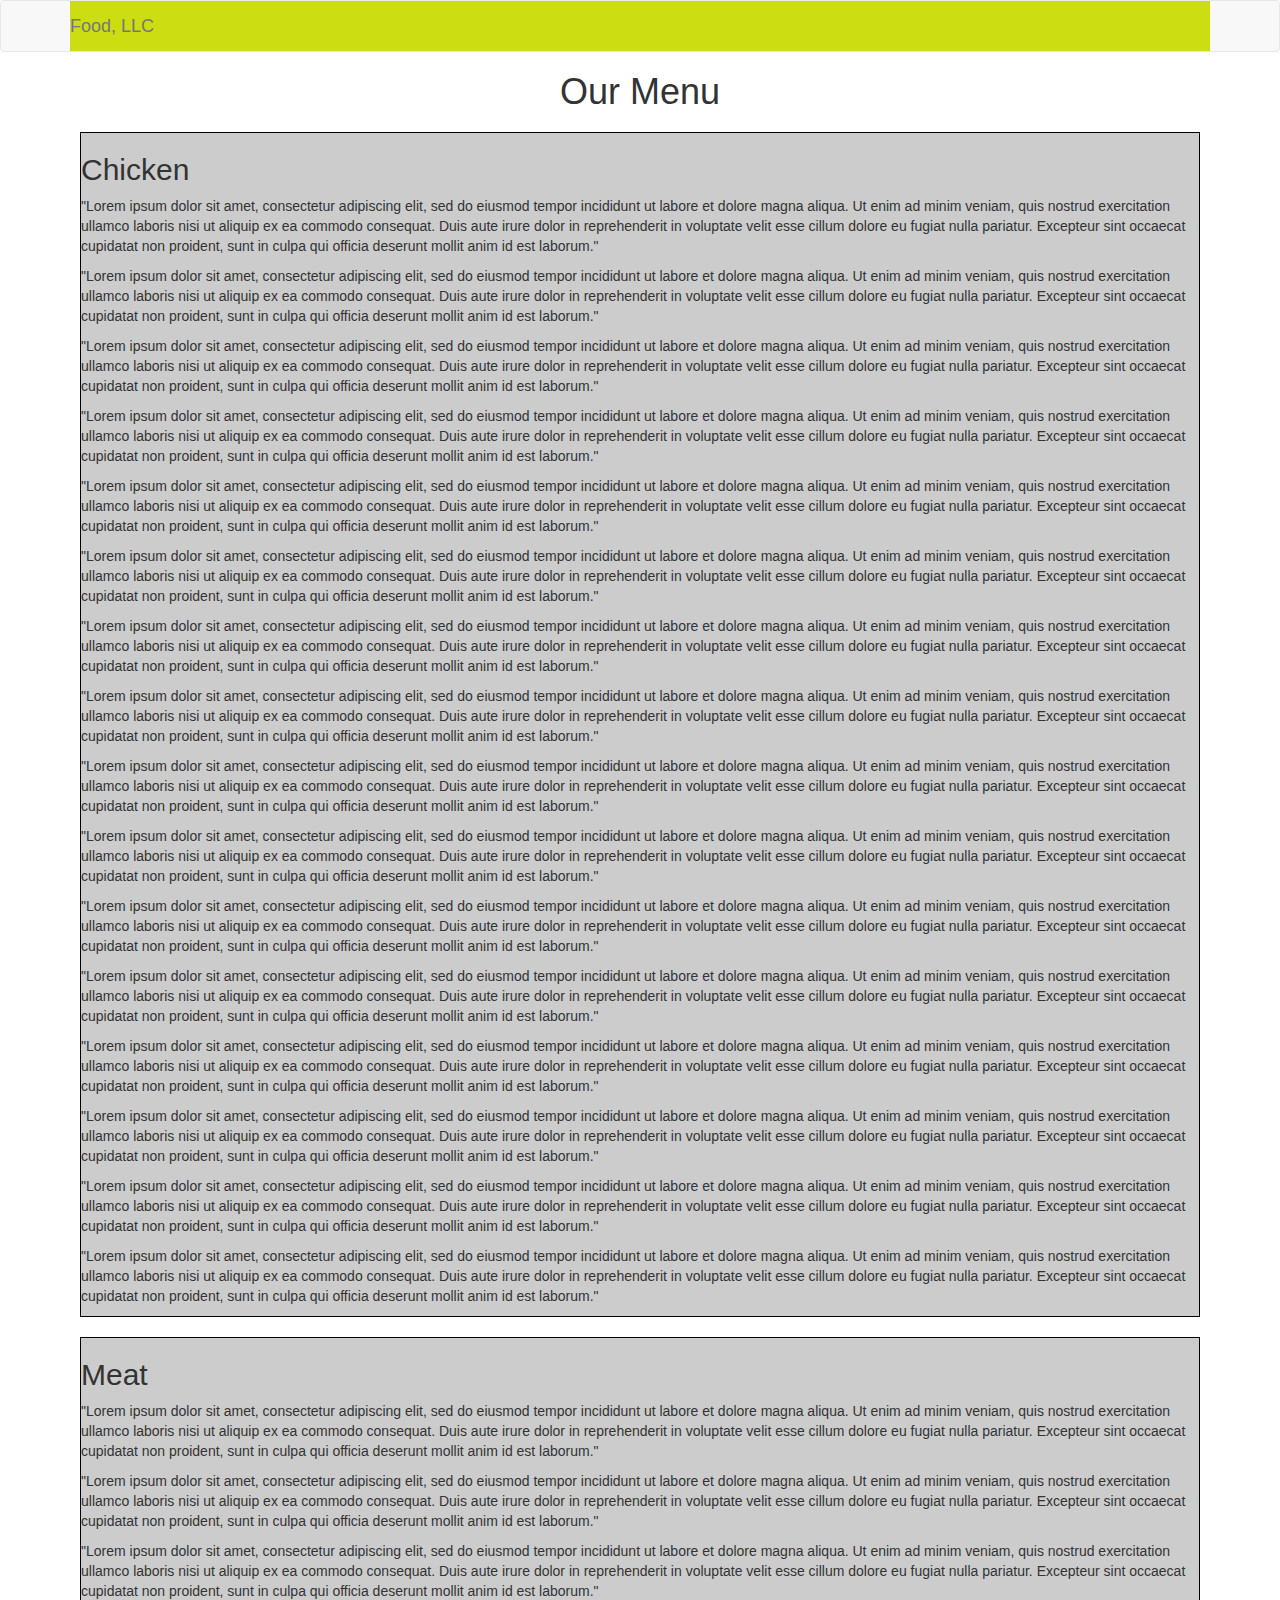
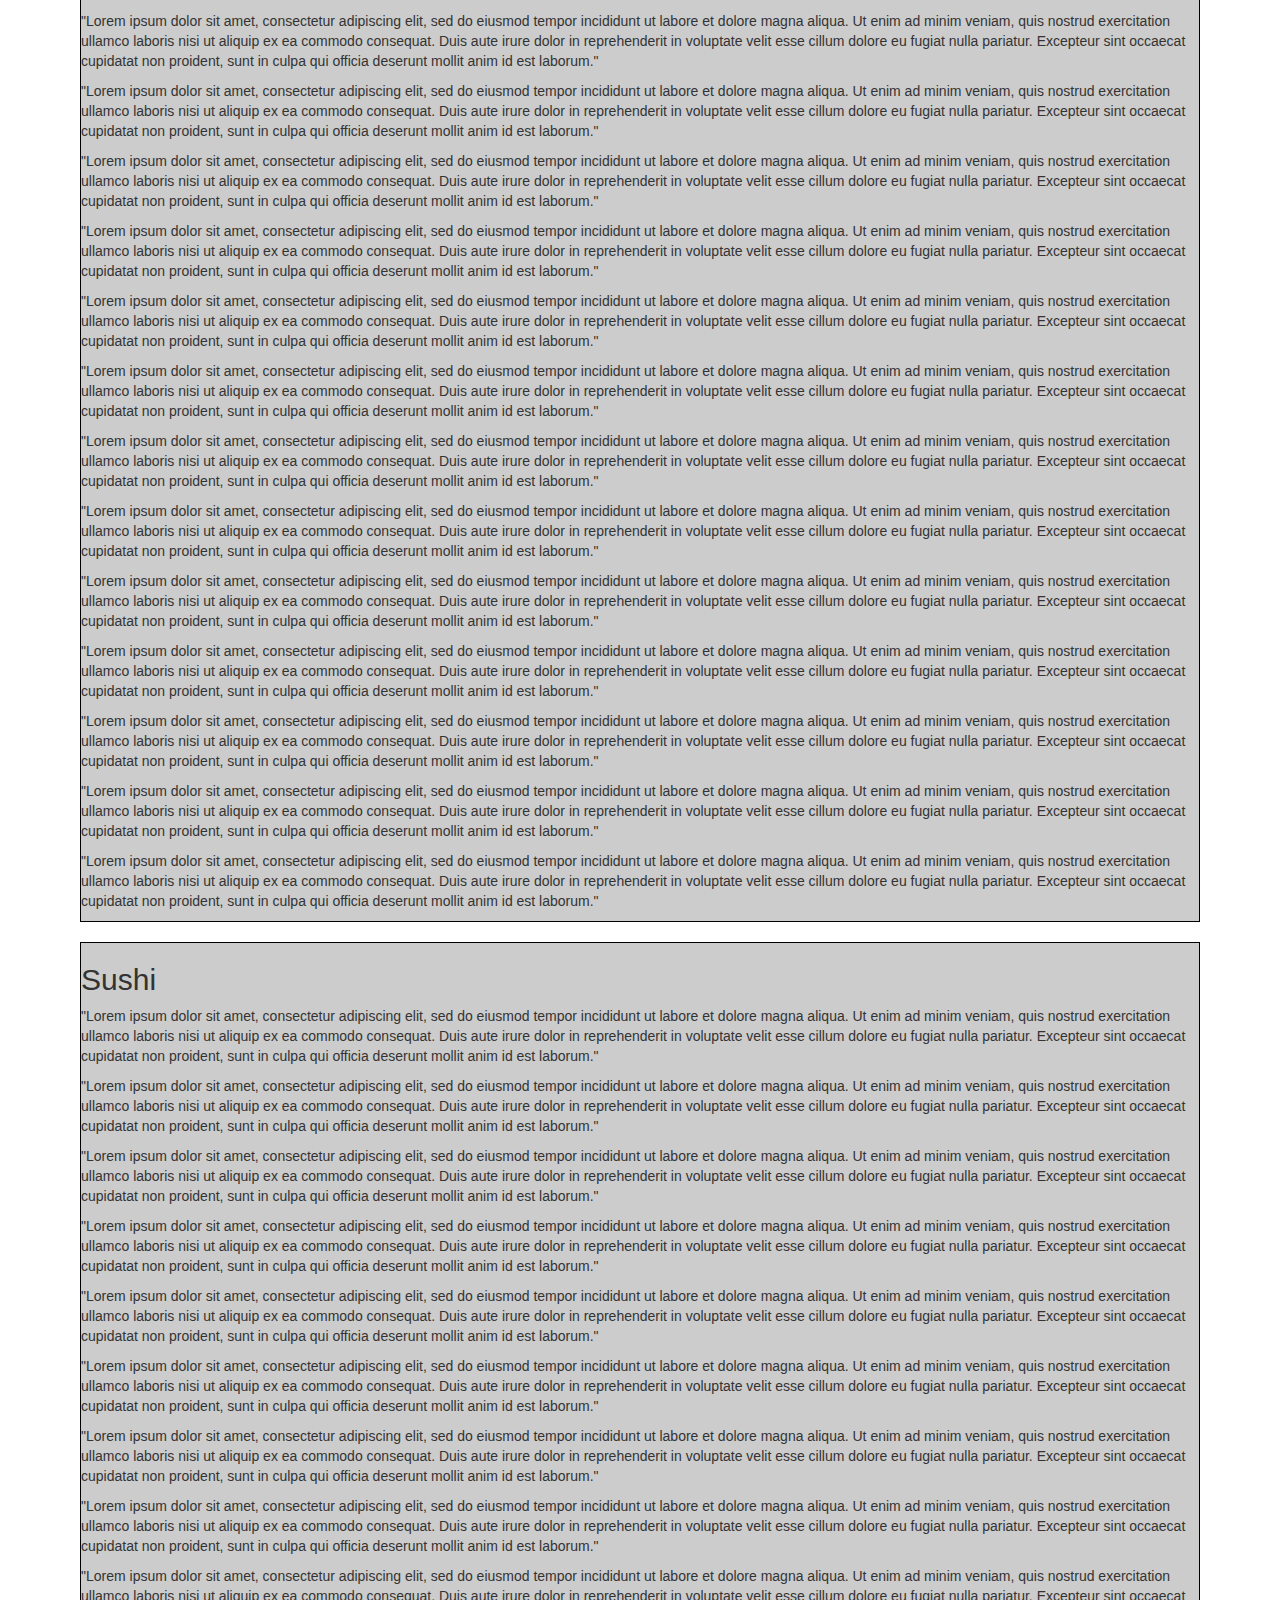
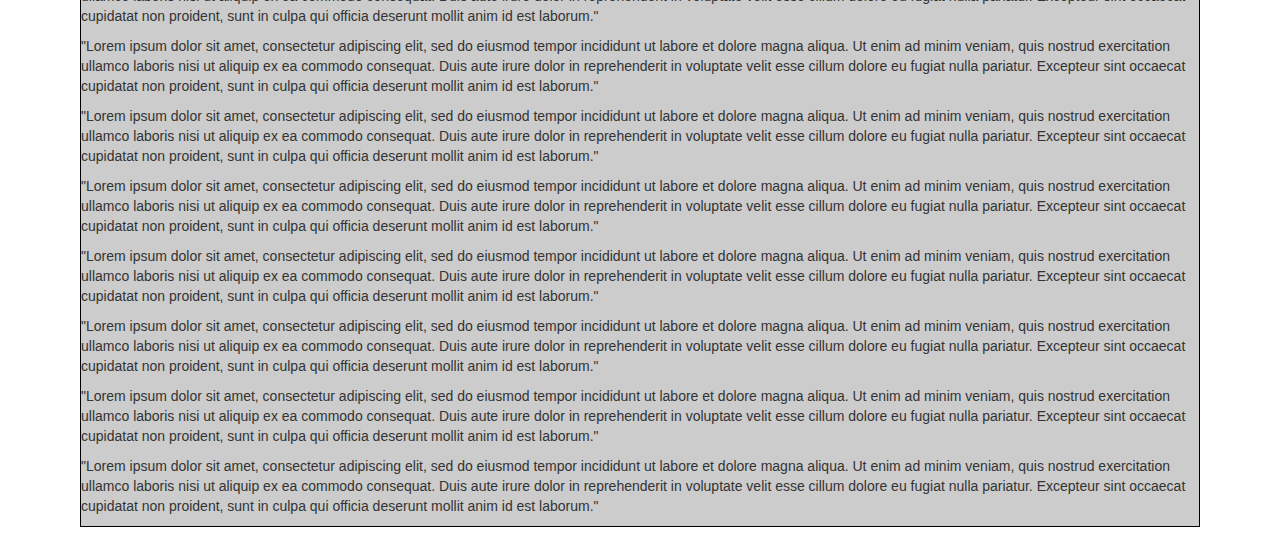
==== module3-solution/index.html @ 09269125 "Assignment 3 Solution" ====
<!DOCTYPE html>
<html>
	<head>
        <meta charset="utf-8" />
		<meta http-equiv="X-UA-Compatible" content="IE=edge">
		<meta name="viewport" content="width=device-width, initial-scale=1">

		<!-- HTML5 shim and Respond.js for IE8 support of HTML5 elements and media queries -->
		<!-- WARNING: Respond.js doesn't work if you view the page via file:// -->
		<!--[if lt IE 9]>
		<script src="https://oss.maxcdn.com/html5shiv/3.7.2/html5shiv.min.js"></script>
		<script src="https://oss.maxcdn.com/respond/1.4.2/respond.min.js"></script>
		<![endif]-->

		<title>Assignment Solution for Module 3</title>
		<link rel="stylesheet" href="css/styles.css">
		<link rel="stylesheet" href="css/bootstrap.min.css">
	</head>
	<body>
		<header>
			<nav class="navbar navbar-default">
			<div class="container">
				<div class="navbar-header">
				<button type="button" class="navbar-toggle collapsed visible-xs" data-toggle="collapse" data-target="#bs-menu-collapse-1" aria-expanded="false">
					<span class="sr-only">Toggle navigation</span>
					<span class="icon-bar"></span>
					<span class="icon-bar"></span>
					<span class="icon-bar"></span>
				</button>
				<a href="#" class="navbar-brand pull-left">Food, LLC</a>
				</div>

				<div class="collapse navbar-collapse" id="bs-menu-collapse-1">
					<ul class="nav navbar-nav visible-xs">
						<li><a href="#">Chicken</a></li>
						<li><a href="#">Beef</a></li>
						<li><a href="#">Sushi</a></li>
					</ul>
				</div>

			</div>
			</nav>
		</header>
		<!-- div class="page-header">
		</div -->
		<h1 class="text-center">Our Menu</h1>
		<div class="container">
		<div class="section col-xs-12">
		<section id="chicken">
		<h2>Chicken</h2>
		<p>"Lorem ipsum dolor sit amet, consectetur adipiscing elit, sed do eiusmod tempor incididunt ut labore et dolore magna aliqua. Ut enim ad minim veniam, quis nostrud exercitation ullamco laboris nisi ut aliquip ex ea commodo consequat. Duis aute irure dolor in reprehenderit in voluptate velit esse cillum dolore eu fugiat nulla pariatur. Excepteur sint occaecat cupidatat non proident, sunt in culpa qui officia deserunt mollit anim id est laborum."
		</p>
		<p>"Lorem ipsum dolor sit amet, consectetur adipiscing elit, sed do eiusmod tempor incididunt ut labore et dolore magna aliqua. Ut enim ad minim veniam, quis nostrud exercitation ullamco laboris nisi ut aliquip ex ea commodo consequat. Duis aute irure dolor in reprehenderit in voluptate velit esse cillum dolore eu fugiat nulla pariatur. Excepteur sint occaecat cupidatat non proident, sunt in culpa qui officia deserunt mollit anim id est laborum."
		</p>
		<p>"Lorem ipsum dolor sit amet, consectetur adipiscing elit, sed do eiusmod tempor incididunt ut labore et dolore magna aliqua. Ut enim ad minim veniam, quis nostrud exercitation ullamco laboris nisi ut aliquip ex ea commodo consequat. Duis aute irure dolor in reprehenderit in voluptate velit esse cillum dolore eu fugiat nulla pariatur. Excepteur sint occaecat cupidatat non proident, sunt in culpa qui officia deserunt mollit anim id est laborum."
		</p>
		<p>"Lorem ipsum dolor sit amet, consectetur adipiscing elit, sed do eiusmod tempor incididunt ut labore et dolore magna aliqua. Ut enim ad minim veniam, quis nostrud exercitation ullamco laboris nisi ut aliquip ex ea commodo consequat. Duis aute irure dolor in reprehenderit in voluptate velit esse cillum dolore eu fugiat nulla pariatur. Excepteur sint occaecat cupidatat non proident, sunt in culpa qui officia deserunt mollit anim id est laborum."
		</p>
		<p>"Lorem ipsum dolor sit amet, consectetur adipiscing elit, sed do eiusmod tempor incididunt ut labore et dolore magna aliqua. Ut enim ad minim veniam, quis nostrud exercitation ullamco laboris nisi ut aliquip ex ea commodo consequat. Duis aute irure dolor in reprehenderit in voluptate velit esse cillum dolore eu fugiat nulla pariatur. Excepteur sint occaecat cupidatat non proident, sunt in culpa qui officia deserunt mollit anim id est laborum."
		</p>
		<p>"Lorem ipsum dolor sit amet, consectetur adipiscing elit, sed do eiusmod tempor incididunt ut labore et dolore magna aliqua. Ut enim ad minim veniam, quis nostrud exercitation ullamco laboris nisi ut aliquip ex ea commodo consequat. Duis aute irure dolor in reprehenderit in voluptate velit esse cillum dolore eu fugiat nulla pariatur. Excepteur sint occaecat cupidatat non proident, sunt in culpa qui officia deserunt mollit anim id est laborum."
		</p>
		<p>"Lorem ipsum dolor sit amet, consectetur adipiscing elit, sed do eiusmod tempor incididunt ut labore et dolore magna aliqua. Ut enim ad minim veniam, quis nostrud exercitation ullamco laboris nisi ut aliquip ex ea commodo consequat. Duis aute irure dolor in reprehenderit in voluptate velit esse cillum dolore eu fugiat nulla pariatur. Excepteur sint occaecat cupidatat non proident, sunt in culpa qui officia deserunt mollit anim id est laborum."
		</p>
		<p>"Lorem ipsum dolor sit amet, consectetur adipiscing elit, sed do eiusmod tempor incididunt ut labore et dolore magna aliqua. Ut enim ad minim veniam, quis nostrud exercitation ullamco laboris nisi ut aliquip ex ea commodo consequat. Duis aute irure dolor in reprehenderit in voluptate velit esse cillum dolore eu fugiat nulla pariatur. Excepteur sint occaecat cupidatat non proident, sunt in culpa qui officia deserunt mollit anim id est laborum."
		</p>
		<p>"Lorem ipsum dolor sit amet, consectetur adipiscing elit, sed do eiusmod tempor incididunt ut labore et dolore magna aliqua. Ut enim ad minim veniam, quis nostrud exercitation ullamco laboris nisi ut aliquip ex ea commodo consequat. Duis aute irure dolor in reprehenderit in voluptate velit esse cillum dolore eu fugiat nulla pariatur. Excepteur sint occaecat cupidatat non proident, sunt in culpa qui officia deserunt mollit anim id est laborum."
		</p>
		<p>"Lorem ipsum dolor sit amet, consectetur adipiscing elit, sed do eiusmod tempor incididunt ut labore et dolore magna aliqua. Ut enim ad minim veniam, quis nostrud exercitation ullamco laboris nisi ut aliquip ex ea commodo consequat. Duis aute irure dolor in reprehenderit in voluptate velit esse cillum dolore eu fugiat nulla pariatur. Excepteur sint occaecat cupidatat non proident, sunt in culpa qui officia deserunt mollit anim id est laborum."
		</p>
		<p>"Lorem ipsum dolor sit amet, consectetur adipiscing elit, sed do eiusmod tempor incididunt ut labore et dolore magna aliqua. Ut enim ad minim veniam, quis nostrud exercitation ullamco laboris nisi ut aliquip ex ea commodo consequat. Duis aute irure dolor in reprehenderit in voluptate velit esse cillum dolore eu fugiat nulla pariatur. Excepteur sint occaecat cupidatat non proident, sunt in culpa qui officia deserunt mollit anim id est laborum."
		</p>
		<p>"Lorem ipsum dolor sit amet, consectetur adipiscing elit, sed do eiusmod tempor incididunt ut labore et dolore magna aliqua. Ut enim ad minim veniam, quis nostrud exercitation ullamco laboris nisi ut aliquip ex ea commodo consequat. Duis aute irure dolor in reprehenderit in voluptate velit esse cillum dolore eu fugiat nulla pariatur. Excepteur sint occaecat cupidatat non proident, sunt in culpa qui officia deserunt mollit anim id est laborum."
		</p>
		<p>"Lorem ipsum dolor sit amet, consectetur adipiscing elit, sed do eiusmod tempor incididunt ut labore et dolore magna aliqua. Ut enim ad minim veniam, quis nostrud exercitation ullamco laboris nisi ut aliquip ex ea commodo consequat. Duis aute irure dolor in reprehenderit in voluptate velit esse cillum dolore eu fugiat nulla pariatur. Excepteur sint occaecat cupidatat non proident, sunt in culpa qui officia deserunt mollit anim id est laborum."
		</p>
		<p>"Lorem ipsum dolor sit amet, consectetur adipiscing elit, sed do eiusmod tempor incididunt ut labore et dolore magna aliqua. Ut enim ad minim veniam, quis nostrud exercitation ullamco laboris nisi ut aliquip ex ea commodo consequat. Duis aute irure dolor in reprehenderit in voluptate velit esse cillum dolore eu fugiat nulla pariatur. Excepteur sint occaecat cupidatat non proident, sunt in culpa qui officia deserunt mollit anim id est laborum."
		</p>
		<p>"Lorem ipsum dolor sit amet, consectetur adipiscing elit, sed do eiusmod tempor incididunt ut labore et dolore magna aliqua. Ut enim ad minim veniam, quis nostrud exercitation ullamco laboris nisi ut aliquip ex ea commodo consequat. Duis aute irure dolor in reprehenderit in voluptate velit esse cillum dolore eu fugiat nulla pariatur. Excepteur sint occaecat cupidatat non proident, sunt in culpa qui officia deserunt mollit anim id est laborum."
		</p>
		<p>"Lorem ipsum dolor sit amet, consectetur adipiscing elit, sed do eiusmod tempor incididunt ut labore et dolore magna aliqua. Ut enim ad minim veniam, quis nostrud exercitation ullamco laboris nisi ut aliquip ex ea commodo consequat. Duis aute irure dolor in reprehenderit in voluptate velit esse cillum dolore eu fugiat nulla pariatur. Excepteur sint occaecat cupidatat non proident, sunt in culpa qui officia deserunt mollit anim id est laborum."
		</p>
		</section>
		</div>
		<div class="section col-xs-12">
		<section id="meat">
		<h2>Meat</h2>
		<p>"Lorem ipsum dolor sit amet, consectetur adipiscing elit, sed do eiusmod tempor incididunt ut labore et dolore magna aliqua. Ut enim ad minim veniam, quis nostrud exercitation ullamco laboris nisi ut aliquip ex ea commodo consequat. Duis aute irure dolor in reprehenderit in voluptate velit esse cillum dolore eu fugiat nulla pariatur. Excepteur sint occaecat cupidatat non proident, sunt in culpa qui officia deserunt mollit anim id est laborum."
		</p>
		<p>"Lorem ipsum dolor sit amet, consectetur adipiscing elit, sed do eiusmod tempor incididunt ut labore et dolore magna aliqua. Ut enim ad minim veniam, quis nostrud exercitation ullamco laboris nisi ut aliquip ex ea commodo consequat. Duis aute irure dolor in reprehenderit in voluptate velit esse cillum dolore eu fugiat nulla pariatur. Excepteur sint occaecat cupidatat non proident, sunt in culpa qui officia deserunt mollit anim id est laborum."
		</p>
		<p>"Lorem ipsum dolor sit amet, consectetur adipiscing elit, sed do eiusmod tempor incididunt ut labore et dolore magna aliqua. Ut enim ad minim veniam, quis nostrud exercitation ullamco laboris nisi ut aliquip ex ea commodo consequat. Duis aute irure dolor in reprehenderit in voluptate velit esse cillum dolore eu fugiat nulla pariatur. Excepteur sint occaecat cupidatat non proident, sunt in culpa qui officia deserunt mollit anim id est laborum."
		</p>
		<p>"Lorem ipsum dolor sit amet, consectetur adipiscing elit, sed do eiusmod tempor incididunt ut labore et dolore magna aliqua. Ut enim ad minim veniam, quis nostrud exercitation ullamco laboris nisi ut aliquip ex ea commodo consequat. Duis aute irure dolor in reprehenderit in voluptate velit esse cillum dolore eu fugiat nulla pariatur. Excepteur sint occaecat cupidatat non proident, sunt in culpa qui officia deserunt mollit anim id est laborum."
		</p>
		<p>"Lorem ipsum dolor sit amet, consectetur adipiscing elit, sed do eiusmod tempor incididunt ut labore et dolore magna aliqua. Ut enim ad minim veniam, quis nostrud exercitation ullamco laboris nisi ut aliquip ex ea commodo consequat. Duis aute irure dolor in reprehenderit in voluptate velit esse cillum dolore eu fugiat nulla pariatur. Excepteur sint occaecat cupidatat non proident, sunt in culpa qui officia deserunt mollit anim id est laborum."
		</p>
		<p>"Lorem ipsum dolor sit amet, consectetur adipiscing elit, sed do eiusmod tempor incididunt ut labore et dolore magna aliqua. Ut enim ad minim veniam, quis nostrud exercitation ullamco laboris nisi ut aliquip ex ea commodo consequat. Duis aute irure dolor in reprehenderit in voluptate velit esse cillum dolore eu fugiat nulla pariatur. Excepteur sint occaecat cupidatat non proident, sunt in culpa qui officia deserunt mollit anim id est laborum."
		</p>
		<p>"Lorem ipsum dolor sit amet, consectetur adipiscing elit, sed do eiusmod tempor incididunt ut labore et dolore magna aliqua. Ut enim ad minim veniam, quis nostrud exercitation ullamco laboris nisi ut aliquip ex ea commodo consequat. Duis aute irure dolor in reprehenderit in voluptate velit esse cillum dolore eu fugiat nulla pariatur. Excepteur sint occaecat cupidatat non proident, sunt in culpa qui officia deserunt mollit anim id est laborum."
		</p>
		<p>"Lorem ipsum dolor sit amet, consectetur adipiscing elit, sed do eiusmod tempor incididunt ut labore et dolore magna aliqua. Ut enim ad minim veniam, quis nostrud exercitation ullamco laboris nisi ut aliquip ex ea commodo consequat. Duis aute irure dolor in reprehenderit in voluptate velit esse cillum dolore eu fugiat nulla pariatur. Excepteur sint occaecat cupidatat non proident, sunt in culpa qui officia deserunt mollit anim id est laborum."
		</p>
		<p>"Lorem ipsum dolor sit amet, consectetur adipiscing elit, sed do eiusmod tempor incididunt ut labore et dolore magna aliqua. Ut enim ad minim veniam, quis nostrud exercitation ullamco laboris nisi ut aliquip ex ea commodo consequat. Duis aute irure dolor in reprehenderit in voluptate velit esse cillum dolore eu fugiat nulla pariatur. Excepteur sint occaecat cupidatat non proident, sunt in culpa qui officia deserunt mollit anim id est laborum."
		</p>
		<p>"Lorem ipsum dolor sit amet, consectetur adipiscing elit, sed do eiusmod tempor incididunt ut labore et dolore magna aliqua. Ut enim ad minim veniam, quis nostrud exercitation ullamco laboris nisi ut aliquip ex ea commodo consequat. Duis aute irure dolor in reprehenderit in voluptate velit esse cillum dolore eu fugiat nulla pariatur. Excepteur sint occaecat cupidatat non proident, sunt in culpa qui officia deserunt mollit anim id est laborum."
		</p>
		<p>"Lorem ipsum dolor sit amet, consectetur adipiscing elit, sed do eiusmod tempor incididunt ut labore et dolore magna aliqua. Ut enim ad minim veniam, quis nostrud exercitation ullamco laboris nisi ut aliquip ex ea commodo consequat. Duis aute irure dolor in reprehenderit in voluptate velit esse cillum dolore eu fugiat nulla pariatur. Excepteur sint occaecat cupidatat non proident, sunt in culpa qui officia deserunt mollit anim id est laborum."
		</p>
		<p>"Lorem ipsum dolor sit amet, consectetur adipiscing elit, sed do eiusmod tempor incididunt ut labore et dolore magna aliqua. Ut enim ad minim veniam, quis nostrud exercitation ullamco laboris nisi ut aliquip ex ea commodo consequat. Duis aute irure dolor in reprehenderit in voluptate velit esse cillum dolore eu fugiat nulla pariatur. Excepteur sint occaecat cupidatat non proident, sunt in culpa qui officia deserunt mollit anim id est laborum."
		</p>
		<p>"Lorem ipsum dolor sit amet, consectetur adipiscing elit, sed do eiusmod tempor incididunt ut labore et dolore magna aliqua. Ut enim ad minim veniam, quis nostrud exercitation ullamco laboris nisi ut aliquip ex ea commodo consequat. Duis aute irure dolor in reprehenderit in voluptate velit esse cillum dolore eu fugiat nulla pariatur. Excepteur sint occaecat cupidatat non proident, sunt in culpa qui officia deserunt mollit anim id est laborum."
		</p>
		<p>"Lorem ipsum dolor sit amet, consectetur adipiscing elit, sed do eiusmod tempor incididunt ut labore et dolore magna aliqua. Ut enim ad minim veniam, quis nostrud exercitation ullamco laboris nisi ut aliquip ex ea commodo consequat. Duis aute irure dolor in reprehenderit in voluptate velit esse cillum dolore eu fugiat nulla pariatur. Excepteur sint occaecat cupidatat non proident, sunt in culpa qui officia deserunt mollit anim id est laborum."
		</p>
		<p>"Lorem ipsum dolor sit amet, consectetur adipiscing elit, sed do eiusmod tempor incididunt ut labore et dolore magna aliqua. Ut enim ad minim veniam, quis nostrud exercitation ullamco laboris nisi ut aliquip ex ea commodo consequat. Duis aute irure dolor in reprehenderit in voluptate velit esse cillum dolore eu fugiat nulla pariatur. Excepteur sint occaecat cupidatat non proident, sunt in culpa qui officia deserunt mollit anim id est laborum."
		</p>
		<p>"Lorem ipsum dolor sit amet, consectetur adipiscing elit, sed do eiusmod tempor incididunt ut labore et dolore magna aliqua. Ut enim ad minim veniam, quis nostrud exercitation ullamco laboris nisi ut aliquip ex ea commodo consequat. Duis aute irure dolor in reprehenderit in voluptate velit esse cillum dolore eu fugiat nulla pariatur. Excepteur sint occaecat cupidatat non proident, sunt in culpa qui officia deserunt mollit anim id est laborum."
		</p>
		</section>
		</div>
		<div class="section col-xs-12">
		<section id="sushi">
		<h2>Sushi</h2>
		<p>"Lorem ipsum dolor sit amet, consectetur adipiscing elit, sed do eiusmod tempor incididunt ut labore et dolore magna aliqua. Ut enim ad minim veniam, quis nostrud exercitation ullamco laboris nisi ut aliquip ex ea commodo consequat. Duis aute irure dolor in reprehenderit in voluptate velit esse cillum dolore eu fugiat nulla pariatur. Excepteur sint occaecat cupidatat non proident, sunt in culpa qui officia deserunt mollit anim id est laborum."
		</p>
		<p>"Lorem ipsum dolor sit amet, consectetur adipiscing elit, sed do eiusmod tempor incididunt ut labore et dolore magna aliqua. Ut enim ad minim veniam, quis nostrud exercitation ullamco laboris nisi ut aliquip ex ea commodo consequat. Duis aute irure dolor in reprehenderit in voluptate velit esse cillum dolore eu fugiat nulla pariatur. Excepteur sint occaecat cupidatat non proident, sunt in culpa qui officia deserunt mollit anim id est laborum."
		</p>
		<p>"Lorem ipsum dolor sit amet, consectetur adipiscing elit, sed do eiusmod tempor incididunt ut labore et dolore magna aliqua. Ut enim ad minim veniam, quis nostrud exercitation ullamco laboris nisi ut aliquip ex ea commodo consequat. Duis aute irure dolor in reprehenderit in voluptate velit esse cillum dolore eu fugiat nulla pariatur. Excepteur sint occaecat cupidatat non proident, sunt in culpa qui officia deserunt mollit anim id est laborum."
		</p>
		<p>"Lorem ipsum dolor sit amet, consectetur adipiscing elit, sed do eiusmod tempor incididunt ut labore et dolore magna aliqua. Ut enim ad minim veniam, quis nostrud exercitation ullamco laboris nisi ut aliquip ex ea commodo consequat. Duis aute irure dolor in reprehenderit in voluptate velit esse cillum dolore eu fugiat nulla pariatur. Excepteur sint occaecat cupidatat non proident, sunt in culpa qui officia deserunt mollit anim id est laborum."
		</p>
		<p>"Lorem ipsum dolor sit amet, consectetur adipiscing elit, sed do eiusmod tempor incididunt ut labore et dolore magna aliqua. Ut enim ad minim veniam, quis nostrud exercitation ullamco laboris nisi ut aliquip ex ea commodo consequat. Duis aute irure dolor in reprehenderit in voluptate velit esse cillum dolore eu fugiat nulla pariatur. Excepteur sint occaecat cupidatat non proident, sunt in culpa qui officia deserunt mollit anim id est laborum."
		</p>
		<p>"Lorem ipsum dolor sit amet, consectetur adipiscing elit, sed do eiusmod tempor incididunt ut labore et dolore magna aliqua. Ut enim ad minim veniam, quis nostrud exercitation ullamco laboris nisi ut aliquip ex ea commodo consequat. Duis aute irure dolor in reprehenderit in voluptate velit esse cillum dolore eu fugiat nulla pariatur. Excepteur sint occaecat cupidatat non proident, sunt in culpa qui officia deserunt mollit anim id est laborum."
		</p>
		<p>"Lorem ipsum dolor sit amet, consectetur adipiscing elit, sed do eiusmod tempor incididunt ut labore et dolore magna aliqua. Ut enim ad minim veniam, quis nostrud exercitation ullamco laboris nisi ut aliquip ex ea commodo consequat. Duis aute irure dolor in reprehenderit in voluptate velit esse cillum dolore eu fugiat nulla pariatur. Excepteur sint occaecat cupidatat non proident, sunt in culpa qui officia deserunt mollit anim id est laborum."
		</p>
		<p>"Lorem ipsum dolor sit amet, consectetur adipiscing elit, sed do eiusmod tempor incididunt ut labore et dolore magna aliqua. Ut enim ad minim veniam, quis nostrud exercitation ullamco laboris nisi ut aliquip ex ea commodo consequat. Duis aute irure dolor in reprehenderit in voluptate velit esse cillum dolore eu fugiat nulla pariatur. Excepteur sint occaecat cupidatat non proident, sunt in culpa qui officia deserunt mollit anim id est laborum."
		</p>
		<p>"Lorem ipsum dolor sit amet, consectetur adipiscing elit, sed do eiusmod tempor incididunt ut labore et dolore magna aliqua. Ut enim ad minim veniam, quis nostrud exercitation ullamco laboris nisi ut aliquip ex ea commodo consequat. Duis aute irure dolor in reprehenderit in voluptate velit esse cillum dolore eu fugiat nulla pariatur. Excepteur sint occaecat cupidatat non proident, sunt in culpa qui officia deserunt mollit anim id est laborum."
		</p>
		<p>"Lorem ipsum dolor sit amet, consectetur adipiscing elit, sed do eiusmod tempor incididunt ut labore et dolore magna aliqua. Ut enim ad minim veniam, quis nostrud exercitation ullamco laboris nisi ut aliquip ex ea commodo consequat. Duis aute irure dolor in reprehenderit in voluptate velit esse cillum dolore eu fugiat nulla pariatur. Excepteur sint occaecat cupidatat non proident, sunt in culpa qui officia deserunt mollit anim id est laborum."
		</p>
		<p>"Lorem ipsum dolor sit amet, consectetur adipiscing elit, sed do eiusmod tempor incididunt ut labore et dolore magna aliqua. Ut enim ad minim veniam, quis nostrud exercitation ullamco laboris nisi ut aliquip ex ea commodo consequat. Duis aute irure dolor in reprehenderit in voluptate velit esse cillum dolore eu fugiat nulla pariatur. Excepteur sint occaecat cupidatat non proident, sunt in culpa qui officia deserunt mollit anim id est laborum."
		</p>
		<p>"Lorem ipsum dolor sit amet, consectetur adipiscing elit, sed do eiusmod tempor incididunt ut labore et dolore magna aliqua. Ut enim ad minim veniam, quis nostrud exercitation ullamco laboris nisi ut aliquip ex ea commodo consequat. Duis aute irure dolor in reprehenderit in voluptate velit esse cillum dolore eu fugiat nulla pariatur. Excepteur sint occaecat cupidatat non proident, sunt in culpa qui officia deserunt mollit anim id est laborum."
		</p>
		<p>"Lorem ipsum dolor sit amet, consectetur adipiscing elit, sed do eiusmod tempor incididunt ut labore et dolore magna aliqua. Ut enim ad minim veniam, quis nostrud exercitation ullamco laboris nisi ut aliquip ex ea commodo consequat. Duis aute irure dolor in reprehenderit in voluptate velit esse cillum dolore eu fugiat nulla pariatur. Excepteur sint occaecat cupidatat non proident, sunt in culpa qui officia deserunt mollit anim id est laborum."
		</p>
		<p>"Lorem ipsum dolor sit amet, consectetur adipiscing elit, sed do eiusmod tempor incididunt ut labore et dolore magna aliqua. Ut enim ad minim veniam, quis nostrud exercitation ullamco laboris nisi ut aliquip ex ea commodo consequat. Duis aute irure dolor in reprehenderit in voluptate velit esse cillum dolore eu fugiat nulla pariatur. Excepteur sint occaecat cupidatat non proident, sunt in culpa qui officia deserunt mollit anim id est laborum."
		</p>
		<p>"Lorem ipsum dolor sit amet, consectetur adipiscing elit, sed do eiusmod tempor incididunt ut labore et dolore magna aliqua. Ut enim ad minim veniam, quis nostrud exercitation ullamco laboris nisi ut aliquip ex ea commodo consequat. Duis aute irure dolor in reprehenderit in voluptate velit esse cillum dolore eu fugiat nulla pariatur. Excepteur sint occaecat cupidatat non proident, sunt in culpa qui officia deserunt mollit anim id est laborum."
		</p>
		<p>"Lorem ipsum dolor sit amet, consectetur adipiscing elit, sed do eiusmod tempor incididunt ut labore et dolore magna aliqua. Ut enim ad minim veniam, quis nostrud exercitation ullamco laboris nisi ut aliquip ex ea commodo consequat. Duis aute irure dolor in reprehenderit in voluptate velit esse cillum dolore eu fugiat nulla pariatur. Excepteur sint occaecat cupidatat non proident, sunt in culpa qui officia deserunt mollit anim id est laborum."
		</p>
		</section>
		</div>
		</div>
		<script src="js/jquery-2.1.4.min.js"></script>
		<script src="js/bootstrap.min.js"></script>
	</body>
</html>
---- module3-solution/css/styles.css ----
/*
 * styles.css
 * Copyright (C) 2016 yyar
 *
 * Distributed under terms of the MIT license.
 */

div.section {
	box-sizing: border-box;
	padding: 10px;
}

section {
	background: #cccccc;
	border: 1px black solid;
}

div#bs-menu-collapse-1 {
	background: #ccdd11;
}
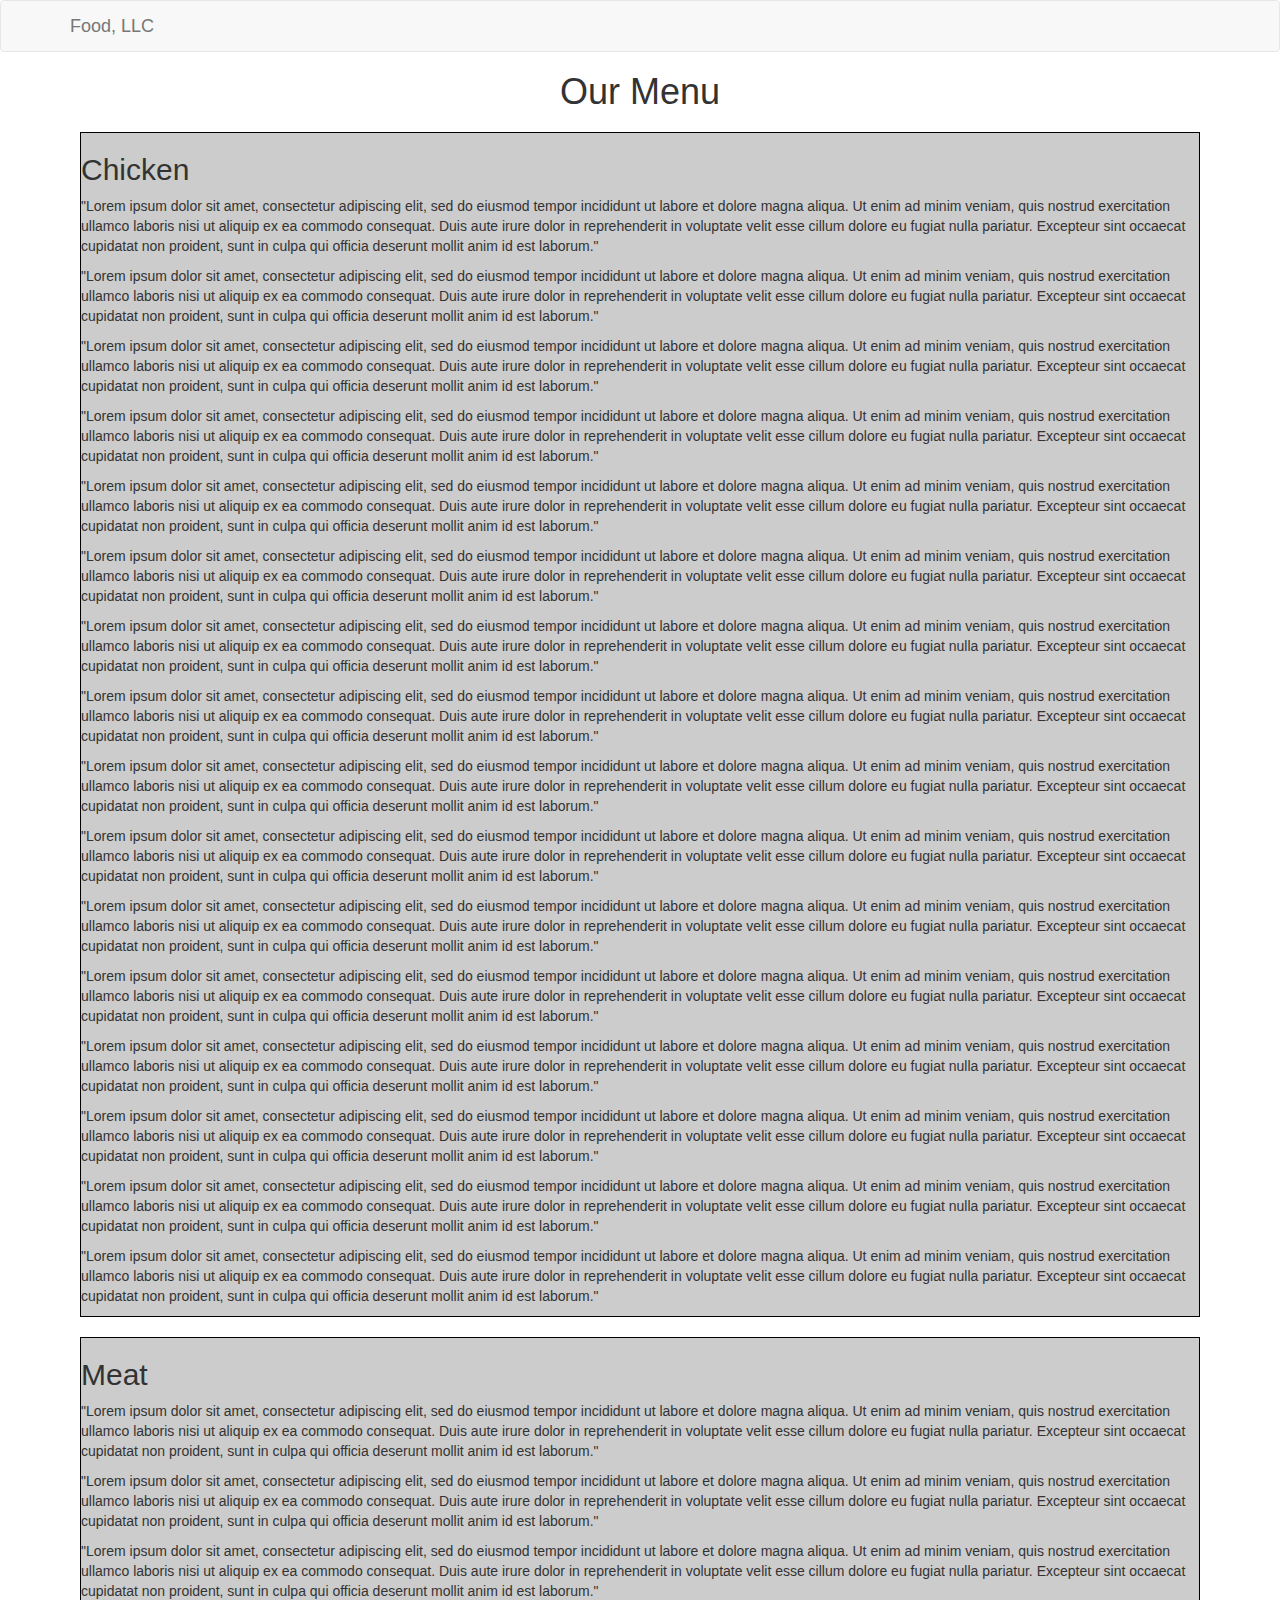
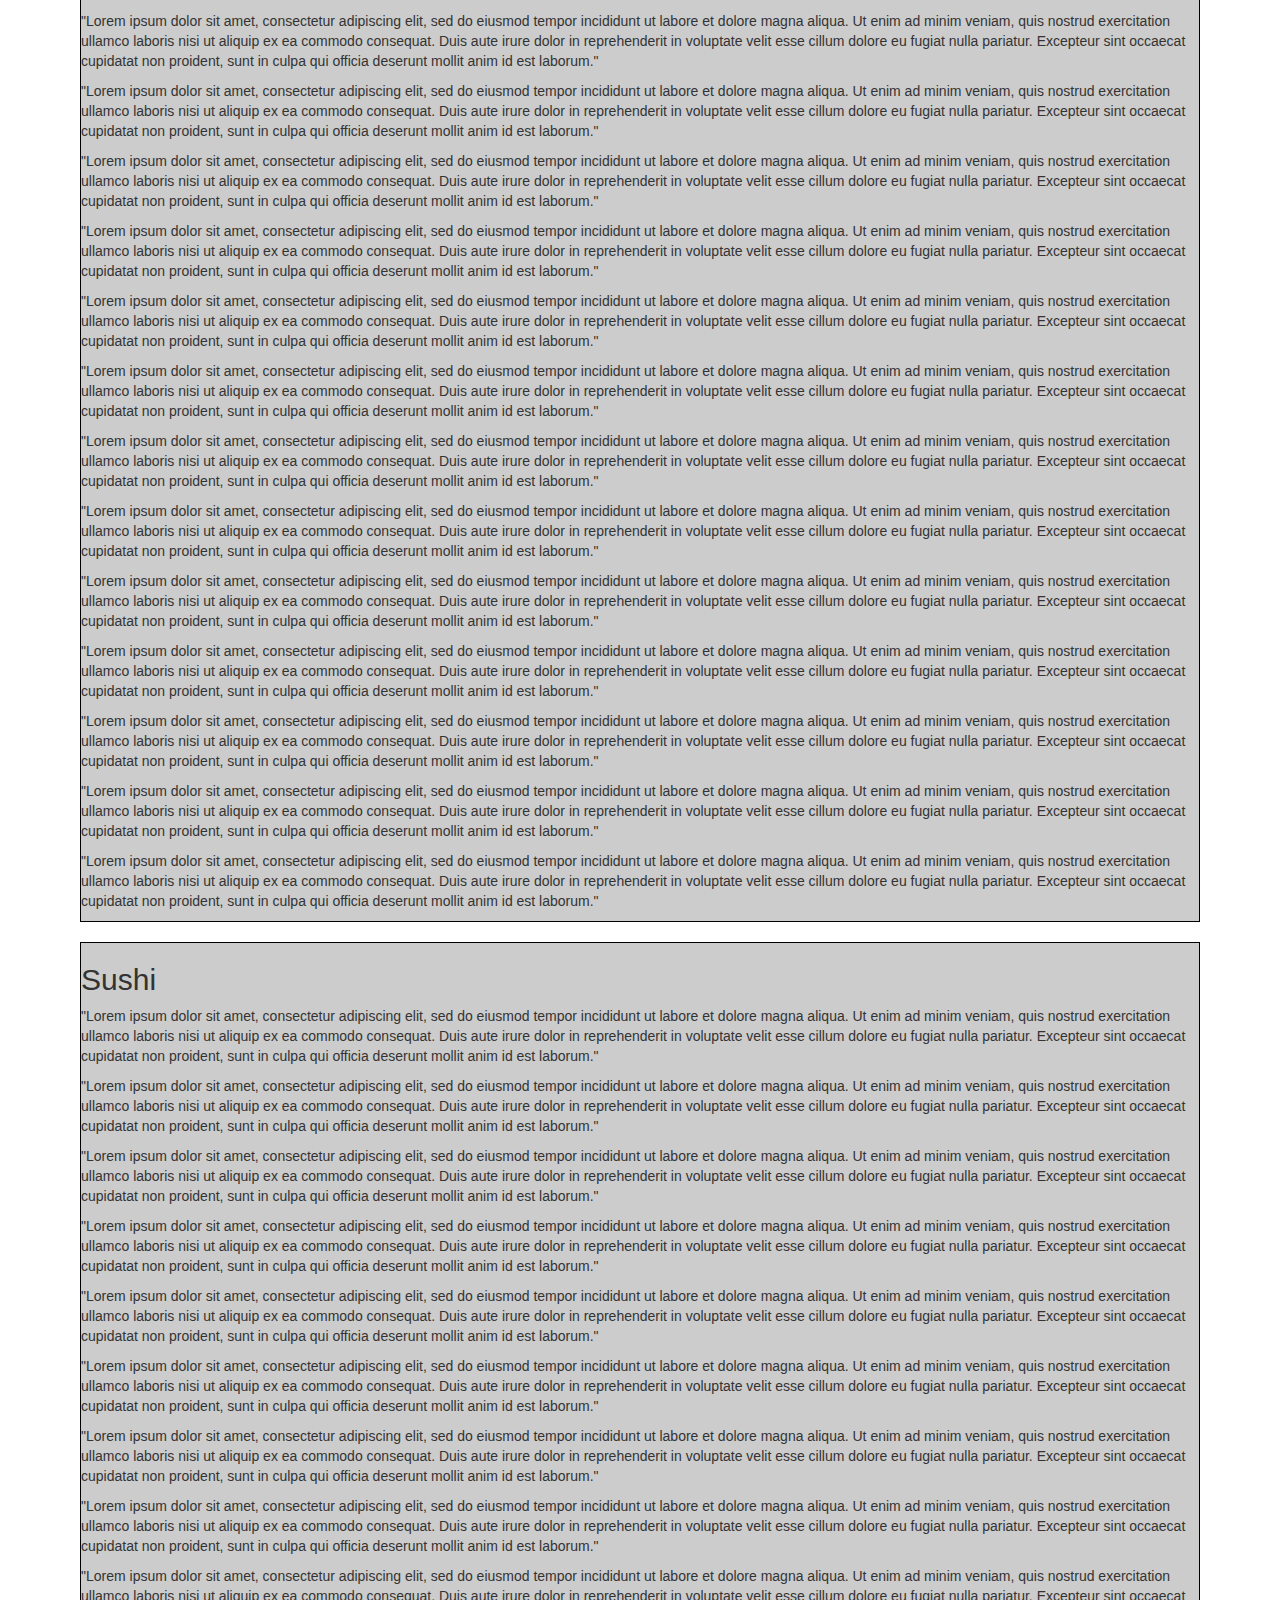
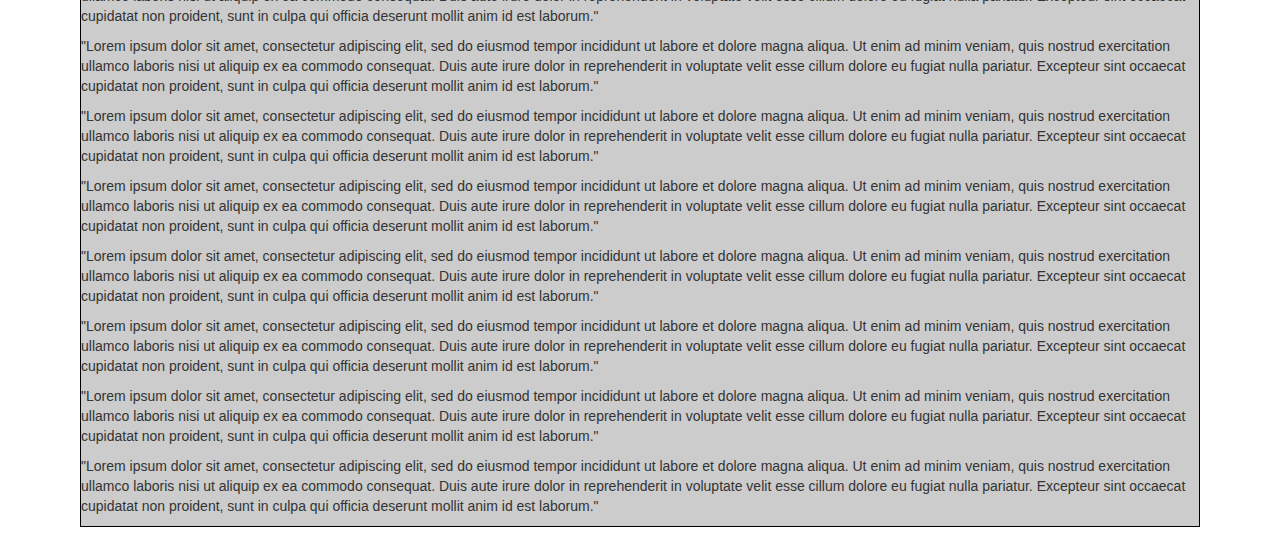
==== commit 7dbf32d0: "list center align fix." ====
--- a/module3-solution/index.html
+++ b/module3-solution/index.html
@@ -32,9 +32,9 @@
 
 				<div class="collapse navbar-collapse" id="bs-menu-collapse-1">
 					<ul class="nav navbar-nav visible-xs">
-						<li><a href="#">Chicken</a></li>
-						<li><a href="#">Beef</a></li>
-						<li><a href="#">Sushi</a></li>
+						<li class="text-center"><a href="#">Chicken</a></li>
+						<li class="text-center"><a href="#">Beef</a></li>
+						<li class="text-center"><a href="#">Sushi</a></li>
 					</ul>
 				</div>
 
--- a/module3-solution/css/styles.css
+++ b/module3-solution/css/styles.css
@@ -15,6 +15,6 @@
 	border: 1px black solid;
 }
 
-div#bs-menu-collapse-1 {
+div#bs-menu-collapse-1[aria-expanded=true] {
 	background: #ccdd11;
 }
